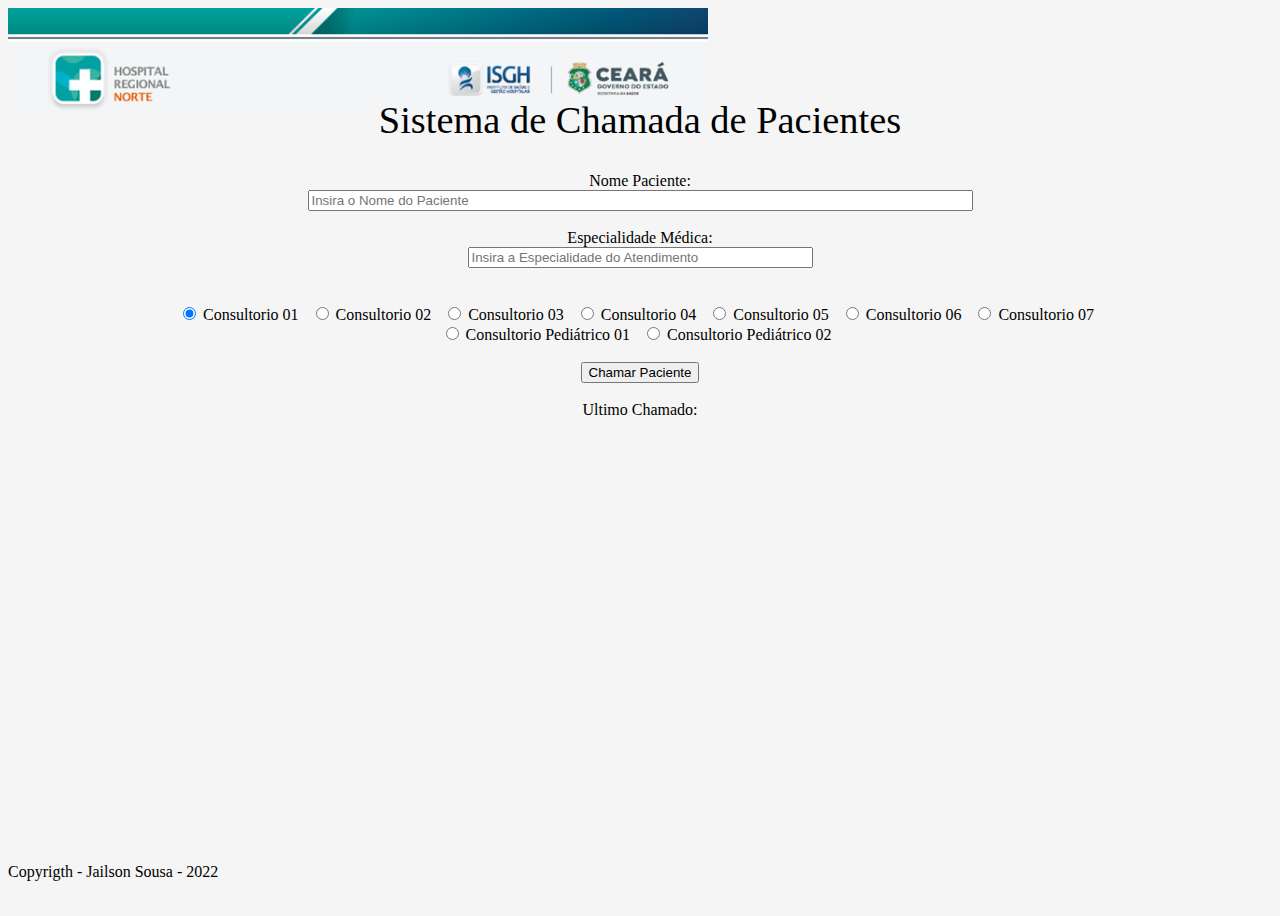
==== indexamb.html @ 25adf0e6 "Criação de versões de 2 atendimentos" ====
<!DOCTYPE html>
<html lang="pt-br">
<head>
    <link href="style.css" rel="stylesheet">
    <!-- CSS only -->
    <link href="https://cdn.jsdelivr.net/npm/bootstrap@5.2.0/dist/css/bootstrap.min.css" rel="stylesheet" integrity="sha384-gH2yIJqKdNHPEq0n4Mqa/HGKIhSkIHeL5AyhkYV8i59U5AR6csBvApHHNl/vI1Bx" crossorigin="anonymous">
    <meta charset="UTF-8">
    <meta name="viewport" content="width=device-width, initial-scale=1.0">
    <meta http-equiv="X-UA-Compatible" content="ie=edge">

    <!--<script type="text/javascript" src="speech.js" defer></script>-->
    <title>Chamada de Paciente - Funcionario</title>
</head>
<body id="fundo">
    
    <body>
        <div hidden>
        Select Voice: <select id='voiceList'></select> <br><br>
        </div>

        <div class="container">
            <div class="row cabecalho">
                <div class = "d-flex justify-content-center"><img src=".\img\Logo_HRN.png" width="700vh"></div>
            </div>
            <div class="row conteudo">
                
                <div class = "d-flex justify-content-center">
                    
                    <form name="Form_Chamada" id="Form_Chamada" method="post" action="paciente.php" target="paciente.php">
                    <div class="titulo">Sistema de Chamada de Pacientes<br></div>

                    <div class="d-flex justify-content-center">Nome Paciente:<br></div>
                    <input id='txtInput' name="Nome_Paciente" placeholder="Insira o Nome do Paciente" size="80" required>
                    <br><br>
                    <div class="d-flex justify-content-center">Especialidade Médica:<br></div>
                    <input id='txtInput_Esp' name="Especialidade" placeholder="Insira a Especialidade do Atendimento" size="40" required> 

                    <br><br><br>

                    <input type="radio" name="Consultorio" id='C01' value="Consultório 1" checked> Consultorio 01 &nbsp
                    <input type="radio" name="Consultorio" id='C02' value="Consultório 2"> Consultorio 02 &nbsp
                    <input type="radio" name="Consultorio" id='C03' value="Consultório 3"> Consultorio 03 &nbsp
                    <input type="radio" name="Consultorio" id='C04' value="Consultório 4"> Consultorio 04 &nbsp
                    <input type="radio" name="Consultorio" id='C05' value="Consultório 5"> Consultorio 05 &nbsp
                    <input type="radio" name="Consultorio" id='C06' value="Consultório 6"> Consultorio 06 &nbsp
                    <input type="radio" name="Consultorio" id='C07' value="Consultório 7"> Consultorio 07 &nbsp
                    <br>
                    <input type="radio" name="Consultorio" id='CP01' value="Consultório Pediátrico 1"> Consultorio Pediátrico 01 &nbsp
                    <input type="radio" name="Consultorio" id='CP02' value="Consultório Pediátrico 2"> Consultorio Pediátrico 02 &nbsp
                    <br><br>
                    <button id='btnSpeak' class="btn btn-warning" name="btn_chamada">Chamar Paciente</button>
                    <br><br>
                    Ultimo Chamado: <div class="wrapper" id="ult_nome"></div>
                    </form>
                </div>
            </div>
            <div class="row rodape">
                <div class = "d-flex justify-content-center">Copyrigth - Jailson Sousa - 2022</div>
            </div>
        </div>

    
        <script>
            var txtInput = document.querySelector('#txtInput');
            var txtInput_Esp = document.querySelector('#txtInput_Esp');
            var consultorio;
            var voiceList = document.querySelector('#voiceList');
            var btnSpeak = document.querySelector('#btnSpeak');
            var synth = window.speechSynthesis;
            var voices = [];
            var cont_nomes = 0;
            

            btnSpeak.addEventListener('click', ()=> {
                setTimeout(function(){
                //window.addEventListener("load", ()=> {
                if(document.getElementById("C01").checked){
                    consultorio = document.getElementById("C01").value;
                }
                if(document.getElementById("C02").checked){
                    consultorio = document.getElementById("C02").value;
                }
                if(document.getElementById("C03").checked){
                    consultorio = document.getElementById("C03").value;
                }
                if(document.getElementById("C04").checked){
                    consultorio = document.getElementById("C04").value;
                }
                if(document.getElementById("C05").checked){
                    consultorio = document.getElementById("C05").value;
                }
                if(document.getElementById("C06").checked){
                    consultorio = document.getElementById("C06").value;
                }
                if(document.getElementById("C07").checked){
                    consultorio = document.getElementById("C07").value;
                }
                if(document.getElementById("CP01").checked){
                    consultorio = document.getElementById("CP01").value;
                }
                if(document.getElementById("CP02").checked){
                    consultorio = document.getElementById("CP02").value;
                }
                
                console.log('Nome do Paciente: ' + txtInput.value);
                console.log('Especialidade do Atendimento: ' + txtInput_Esp);
                console.log('Consultório Chamado: ' + consultorio);

                if((txtInput.value != '') && (txtInput_Esp.value != '')){

                var toSpeak_paciente = new SpeechSynthesisUtterance(txtInput.value);
                var toSpeak_especialidade = new SpeechSynthesisUtterance(txtInput_Esp.value);
                var toSpeak_consultorio = new SpeechSynthesisUtterance(consultorio);
                //var selectedVoiceName = voiceList.selectedOptions[0].getAttribute('data-name');
                var selectedVoiceName = 'Microsoft Maria - Portuguese (Brazil)';
                voices.forEach((voice)=>{
                    if(voice.name === selectedVoiceName){
                        toSpeak_paciente.voice = voice;
                        toSpeak_especialidade.voice = voice;
                        toSpeak_consultorio.voice = voice;
                    }
                });
                synth.speak(toSpeak_paciente);
                synth.speak(toSpeak_especialidade);
                synth.speak(toSpeak_consultorio);

               //CÓDIGO DO ÚLTIMO PACIENTE CHAMADO
                var $wrapper = document.querySelector('.wrapper'),
                // Pega a string do conteúdo atual
                HTMLTemporario = $wrapper.innerHTML,
                // Novo HTML que será inserido
                HTMLNovo = txtInput.value+'<br>';

                // Concatena as strings colocando o novoHTML antes do HTMLTemporario
                //HTMLTemporario = HTMLNovo + HTMLTemporario;
                
                
                // Coloca a nova string(que é o HTML) no DOM
                //$wrapper.innerHTML = HTMLTemporario;
                $wrapper.innerHTML = HTMLNovo;


                //LIMPAR FORMULARIO
                document.getElementById('Form_Chamada').reset();
            }
            },1000);
            });
        
            


            PopulateVoices();
            if(speechSynthesis !== undefined){
                speechSynthesis.onvoiceschanged = PopulateVoices;
            }
    
            function PopulateVoices(){
                voices = synth.getVoices();
                var selectedIndex = voiceList.selectedIndex < 0 ? 1 : voiceList.selectedIndex;
                voiceList.innerHTML = '';
                voices.forEach((voice)=>{
                    var listItem = document.createElement('option');
                    listItem.textContent = voice.name;
                    listItem.setAttribute('data-lang', voice.lang);
                    listItem.setAttribute('data-name', voice.name);
                    voiceList.appendChild(listItem);
                });
    
                voiceList.selectedIndex = selectedIndex;
            }
            
        </script>
        
        
    </body>

</body>
</html>
---- style.css ----
#fundo{
    background-color: whitesmoke;
}


#fundo2{
    background-color: #00b460d3;
    width: 99vw
}
.cabecalho{
    background-color: whitesmoke;
    height: 10vh;
    align-items: center;
}
.cabecalho2{
    background-color: whitesmoke;
    align-items: center;
}

.rodape{
    height: 5vh;
    align-items: center;
}

.conteudo{
    height: 85vh;
    align-items: center;
    text-align: center;
}

.conteudo2{
    height: 90vh;
    align-items: center;
    text-align: center;
}

.chamada{
    color: whitesmoke;
    font-family: Arial, Helvetica, sans-serif;
    color: ;
    -webkit-text-stroke-width: 1px; /* largura da borda */
    -webkit-text-stroke-color: rgb(102, 102, 102); /* cor da borda */
    height: 80vh;
    align-items: center;
    text-align: center;
   
}

.titulo{
    margin-bottom: 30px;
    font-size: 3vw;
    position: relative;
}
.titulo::after{
    content: "";
    position: absolute;

    background-color: aquamarine;

    bottom: 0;
    left: 0;
    width: 100%;
    height: 4px;

    opacity: 0;
    transition: opacity 300ms, tranform 300ms;
}
.titulo:is(:hover, :focus)::after{
    opacity: 1;
    transform: translateY(2px);
}

.paciente{
    text-transform: uppercase;
    font-size: 7vw;
}

.especialidade{
    text-transform: uppercase;
    font-size: 4vw;
}

.consultorio{
    text-transform: uppercase;
    font-size: 4vw;
}



#btnSpeak{
    transition: transform 300ms, background-color 300ms;
}
#btnSpeak:hover{
    transform: scale(1.05);
}
#btnSpeak:active{
    transform: scale(0.90);
}
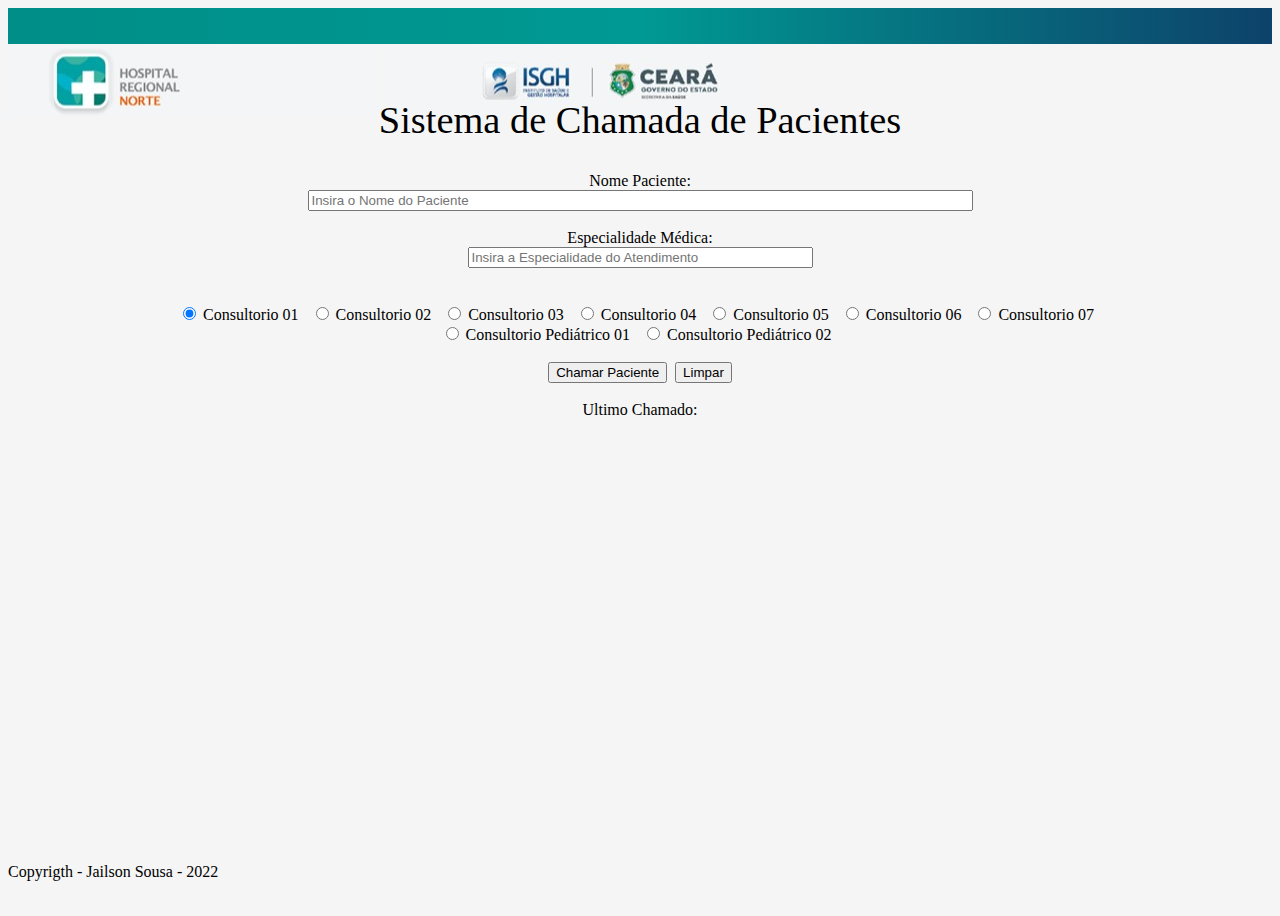
==== commit db858165: "Atualização css" ====
--- a/indexamb.html
+++ b/indexamb.html
@@ -20,13 +20,16 @@
 
         <div class="container">
             <div class="row cabecalho">
-                <div class = "d-flex justify-content-center"><img src=".\img\Logo_HRN.png" width="700vh"></div>
+            </div>
+            <div class="d-flex justify-content-between logo">
+                <img src=".\img\Logo_E.png">
+                <img src=".\img\Logo_D.png">
             </div>
             <div class="row conteudo">
                 
                 <div class = "d-flex justify-content-center">
                     
-                    <form name="Form_Chamada" id="Form_Chamada" method="post" action="paciente.php" target="paciente.php">
+                    <form name="Form_Chamada" id="Form_Chamada" method="post" action="pacienteamb.php" target="pacienteamb.php">
                     <div class="titulo">Sistema de Chamada de Pacientes<br></div>
 
                     <div class="d-flex justify-content-center">Nome Paciente:<br></div>
@@ -48,7 +51,8 @@
                     <input type="radio" name="Consultorio" id='CP01' value="Consultório Pediátrico 1"> Consultorio Pediátrico 01 &nbsp
                     <input type="radio" name="Consultorio" id='CP02' value="Consultório Pediátrico 2"> Consultorio Pediátrico 02 &nbsp
                     <br><br>
-                    <button id='btnSpeak' class="btn btn-warning" name="btn_chamada">Chamar Paciente</button>
+                    <button id='btnSpeak' class="btn btn-warning" name="btn_chamada">Chamar Paciente</button>&nbsp
+                    <button id='btnLimpar' class="btn btn-info" name="btn_limpar" onclick="document.getElementById('Form_Chamada').reset();">Limpar</button>
                     <br><br>
                     Ultimo Chamado: <div class="wrapper" id="ult_nome"></div>
                     </form>
@@ -141,7 +145,7 @@
 
 
                 //LIMPAR FORMULARIO
-                document.getElementById('Form_Chamada').reset();
+                //document.getElementById('Form_Chamada').reset();
             }
             },1000);
             });
--- a/style.css
+++ b/style.css
@@ -4,16 +4,16 @@
 }
 
 
-#fundo2{
+#fundo_chamada{
     background-color: #00b460d3;
     width: 99vw
 }
 .cabecalho{
-    background-color: whitesmoke;
-    height: 10vh;
+    background-image: linear-gradient(to right,#008e88, #009993,#0d426a);
+    height: 4vh;
     align-items: center;
 }
-.cabecalho2{
+.cabecalho_chamada{
     background-color: whitesmoke;
     align-items: center;
 }
@@ -29,7 +29,7 @@
     text-align: center;
 }
 
-.conteudo2{
+.conteudo_chamada{
     height: 90vh;
     align-items: center;
     text-align: center;
@@ -56,7 +56,7 @@
     content: "";
     position: absolute;
 
-    background-color: aquamarine;
+    background-color: #00b460d3;
 
     bottom: 0;
     left: 0;
@@ -86,14 +86,16 @@
     font-size: 4vw;
 }
 
-
-
-#btnSpeak{
+button{
     transition: transform 300ms, background-color 300ms;
 }
-#btnSpeak:hover{
+button:hover{
     transform: scale(1.05);
 }
-#btnSpeak:active{
+button:active{
     transform: scale(0.90);
+}
+
+.logo{
+    height: 6vh;
 }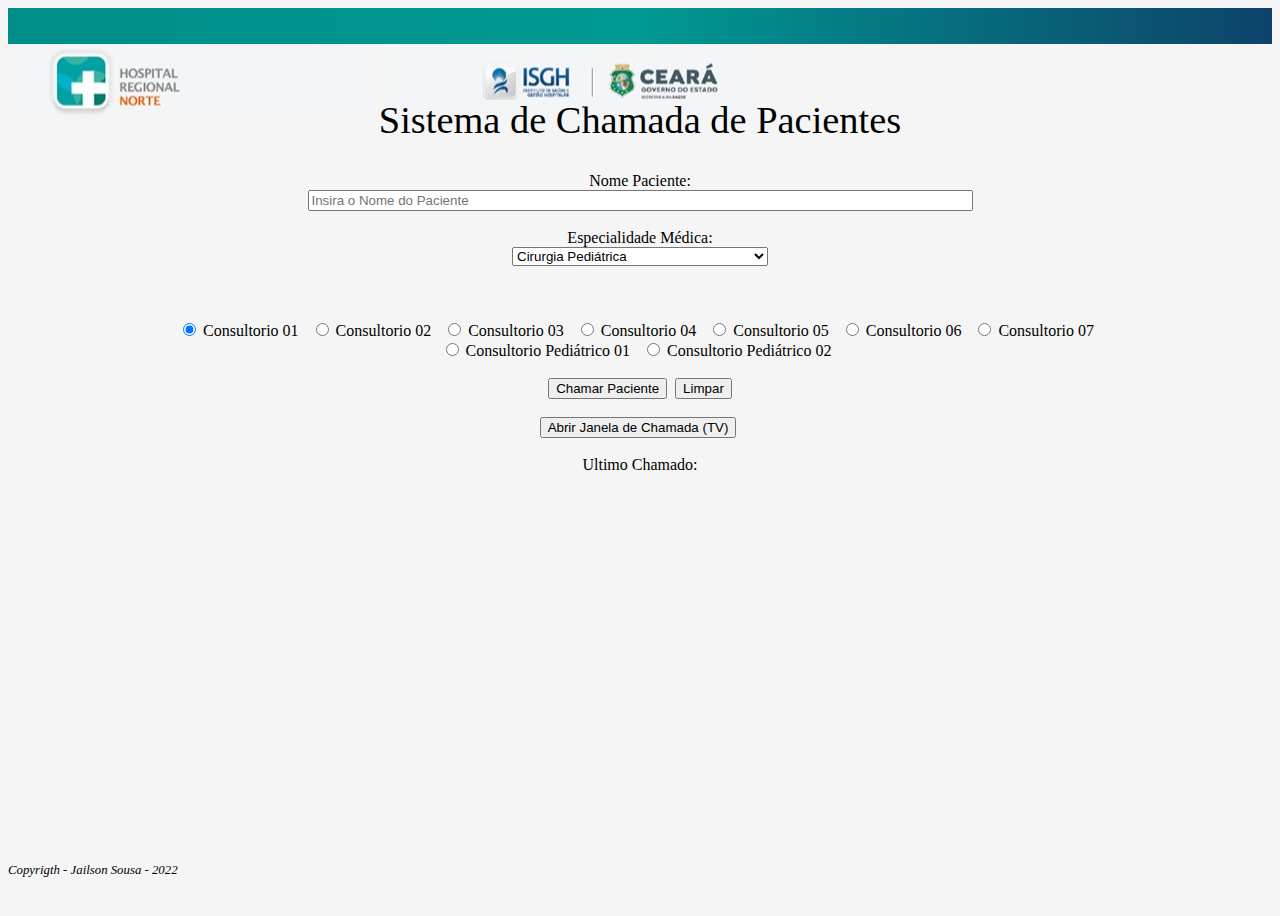
==== commit b8887c44: "Select p/ Especialidade" ====
--- a/indexamb.html
+++ b/indexamb.html
@@ -10,6 +10,7 @@
 
     <!--<script type="text/javascript" src="speech.js" defer></script>-->
     <title>Chamada de Paciente - Funcionario</title>
+    <link rel="icon" type="image/x-icon" href="img/chamada.ico">
 </head>
 <body id="fundo">
     
@@ -29,14 +30,28 @@
                 
                 <div class = "d-flex justify-content-center">
                     
-                    <form name="Form_Chamada" id="Form_Chamada" method="post" action="pacienteamb.php" target="pacienteamb.php">
+                    <form name="Form_Chamada" id="Form_Chamada" method="post" action="pacienteamb.php" target="Chamada">
                     <div class="titulo">Sistema de Chamada de Pacientes<br></div>
 
                     <div class="d-flex justify-content-center">Nome Paciente:<br></div>
                     <input id='txtInput' name="Nome_Paciente" placeholder="Insira o Nome do Paciente" size="80" required>
                     <br><br>
                     <div class="d-flex justify-content-center">Especialidade Médica:<br></div>
-                    <input id='txtInput_Esp' name="Especialidade" placeholder="Insira a Especialidade do Atendimento" size="40" required> 
+                    <div class="d-flex justify-content-center">
+                        <select id="txtSelect_Esp" name="Especialidade" class=" form-select form-select-sm">
+                            <option value="Cirurgia Pediátrica">Cirurgia Pediátrica</option>
+                            <option value="Cirurgia Vascular">Cirurgia Vascular</option>
+                            <option value="Cirurgia Geral">Cirurgia Geral</option>
+                            <option value="Neurocirurgia">Neurocirurgia</option>
+                            <option value="Pediatria">Pediatria</option>
+                            <option value="Endócrinopediatria">Endócrinopediatria</option>
+                            <option value="Clínica Médica">Clínica Médica</option>
+                            <option value="Estomaterapia">Estomaterapia</option>
+                            <option value="Gastroenterologista">Gastroenterologista</option>
+                            <option value="Cirurgia Toraxica">Cirurgia Toraxica</option>
+                            <option value="Pneumologista">Pneumologista</option>
+                        </select>
+                    </div>
 
                     <br><br><br>
 
@@ -54,6 +69,8 @@
                     <button id='btnSpeak' class="btn btn-warning" name="btn_chamada">Chamar Paciente</button>&nbsp
                     <button id='btnLimpar' class="btn btn-info" name="btn_limpar" onclick="document.getElementById('Form_Chamada').reset();">Limpar</button>
                     <br><br>
+                    <button id='btn2Janela' class="btn btn-success" name="btn_2Janela" onclick="window.open('pacienteamb.php','Chamada','_blank');">Abrir Janela de Chamada (TV)</button>&nbsp
+                    <br><br>
                     Ultimo Chamado: <div class="wrapper" id="ult_nome"></div>
                     </form>
                 </div>
@@ -66,7 +83,7 @@
     
         <script>
             var txtInput = document.querySelector('#txtInput');
-            var txtInput_Esp = document.querySelector('#txtInput_Esp');
+            var txtSelect_Esp = document.querySelector('#txtSelect_Esp');
             var consultorio;
             var voiceList = document.querySelector('#voiceList');
             var btnSpeak = document.querySelector('#btnSpeak');
@@ -107,13 +124,13 @@
                 }
                 
                 console.log('Nome do Paciente: ' + txtInput.value);
-                console.log('Especialidade do Atendimento: ' + txtInput_Esp);
+                console.log('Especialidade do Atendimento: ' + txtSelect_Esp);
                 console.log('Consultório Chamado: ' + consultorio);
 
-                if((txtInput.value != '') && (txtInput_Esp.value != '')){
+                if((txtInput.value != '') && (txtSelect_Esp.value != '')){
 
                 var toSpeak_paciente = new SpeechSynthesisUtterance(txtInput.value);
-                var toSpeak_especialidade = new SpeechSynthesisUtterance(txtInput_Esp.value);
+                var toSpeak_especialidade = new SpeechSynthesisUtterance(txtSelect_Esp.value);
                 var toSpeak_consultorio = new SpeechSynthesisUtterance(consultorio);
                 //var selectedVoiceName = voiceList.selectedOptions[0].getAttribute('data-name');
                 var selectedVoiceName = 'Microsoft Maria - Portuguese (Brazil)';
--- a/style.css
+++ b/style.css
@@ -5,8 +5,9 @@
 
 
 #fundo_chamada{
-    background-color: #00b460d3;
-    width: 99vw
+    background-image: linear-gradient(to bottom right, #008e88,#009993,#0d426a);
+    width: 99vw;
+    height: 100vh;
 }
 .cabecalho{
     background-image: linear-gradient(to right,#008e88, #009993,#0d426a);
@@ -19,6 +20,8 @@
 }
 
 .rodape{
+    font-style: italic;
+    font-size: 1vw;
     height: 5vh;
     align-items: center;
 }
@@ -30,7 +33,7 @@
 }
 
 .conteudo_chamada{
-    height: 90vh;
+    height: 95vh;
     align-items: center;
     text-align: center;
 }
@@ -90,7 +93,9 @@
     transition: transform 300ms, background-color 300ms;
 }
 button:hover{
+    color: aliceblue !important;
     transform: scale(1.05);
+    background-image: linear-gradient(to bottom right, #008e88,#009993,#0d426a);
 }
 button:active{
     transform: scale(0.90);
@@ -98,4 +103,8 @@
 
 .logo{
     height: 6vh;
-}+}
+
+#txtSelect_Esp{
+    width: 20vw;
+}
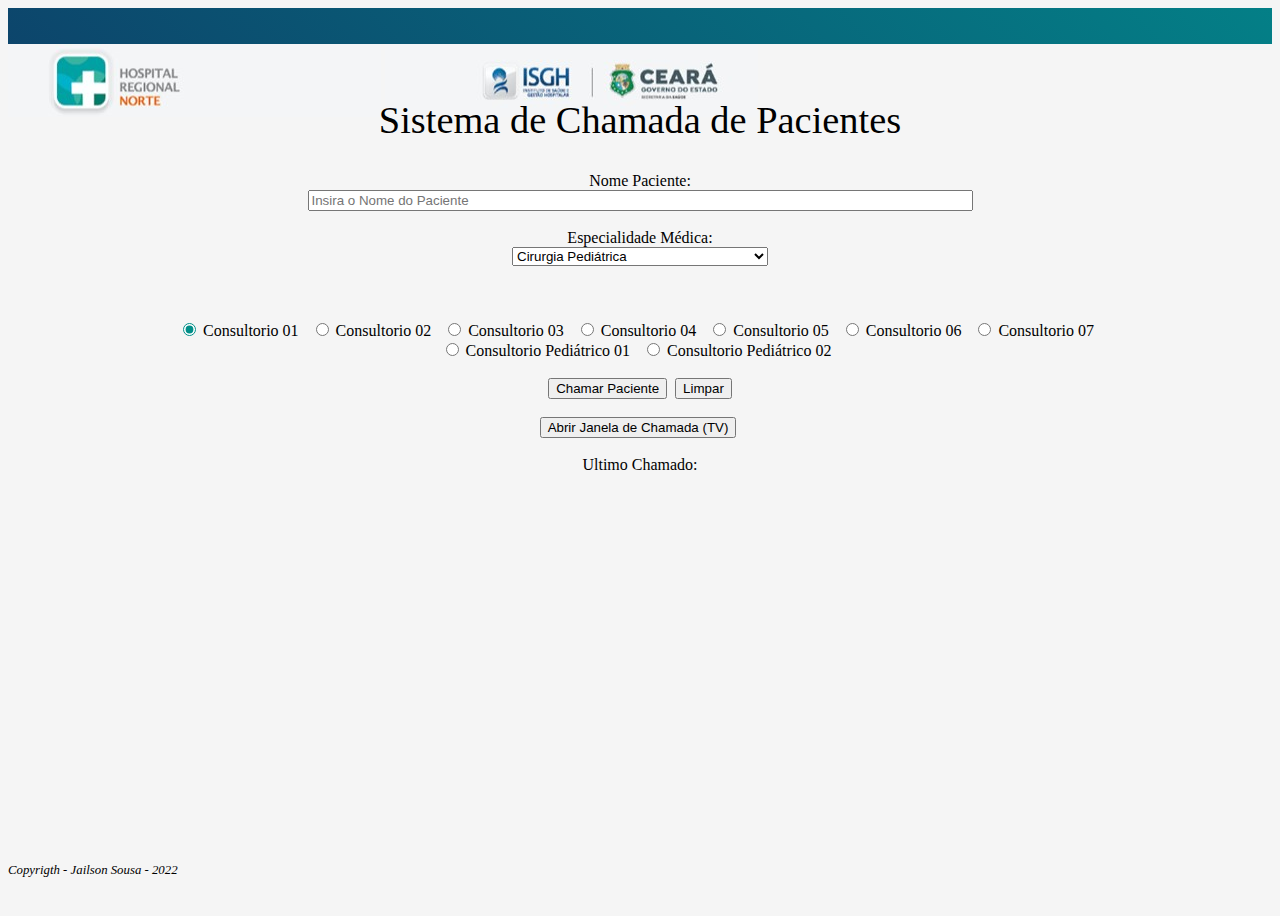
==== commit d58a3170: "Update v2" ====
--- a/indexamb.html
+++ b/indexamb.html
@@ -1,7 +1,7 @@
 <!DOCTYPE html>
 <html lang="pt-br">
 <head>
-    <link href="style.css" rel="stylesheet">
+    <link href="./css/style_index.css" rel="stylesheet">
     <!-- CSS only -->
     <link href="https://cdn.jsdelivr.net/npm/bootstrap@5.2.0/dist/css/bootstrap.min.css" rel="stylesheet" integrity="sha384-gH2yIJqKdNHPEq0n4Mqa/HGKIhSkIHeL5AyhkYV8i59U5AR6csBvApHHNl/vI1Bx" crossorigin="anonymous">
     <meta charset="UTF-8">
@@ -30,7 +30,7 @@
                 
                 <div class = "d-flex justify-content-center">
                     
-                    <form name="Form_Chamada" id="Form_Chamada" method="post" action="pacienteamb.php" target="Chamada">
+                    <form name="Form_Chamada" id="Form_Chamada" method="post" action="./chamada/pacienteamb.php" target="Chamada">
                     <div class="titulo">Sistema de Chamada de Pacientes<br></div>
 
                     <div class="d-flex justify-content-center">Nome Paciente:<br></div>
@@ -69,7 +69,7 @@
                     <button id='btnSpeak' class="btn btn-warning" name="btn_chamada">Chamar Paciente</button>&nbsp
                     <button id='btnLimpar' class="btn btn-info" name="btn_limpar" onclick="document.getElementById('Form_Chamada').reset();">Limpar</button>
                     <br><br>
-                    <button id='btn2Janela' class="btn btn-success" name="btn_2Janela" onclick="window.open('pacienteamb.php','Chamada','_blank');">Abrir Janela de Chamada (TV)</button>&nbsp
+                    <button id='btn2Janela' class="btn btn-success" name="btn_2Janela" onclick="window.open('./chamada/pacienteamb.php','Chamada','_blank');">Abrir Janela de Chamada (TV)</button>&nbsp
                     <br><br>
                     Ultimo Chamado: <div class="wrapper" id="ult_nome"></div>
                     </form>
--- a/css/style_index.css
+++ b/css/style_index.css
@@ -0,0 +1,88 @@
+@keyframes gradientAnimation {
+    0% {
+      background-position: 0% 50%;
+    }
+    50% {
+      background-position: 100% 50%;
+    }
+    100% {
+      background-position: 0% 50%;
+    }
+  }
+
+
+#fundo{
+    background-color: whitesmoke;
+}
+
+.cabecalho{
+    /*background-image: linear-gradient(to right,#008e88, #009993,#0d426a);*/
+    background: linear-gradient(45deg, #0d426a, #009993,  #0d426a);
+    background-size: 300% 300%;
+    animation: gradientAnimation 10s linear infinite;
+
+    height: 4vh;
+    align-items: center;
+}
+
+.rodape{
+    font-style: italic;
+    font-size: 1vw;
+    height: 5vh;
+    align-items: center;
+}
+
+.conteudo{
+    height: 85vh;
+    align-items: center;
+    text-align: center;
+}
+
+.titulo{
+    margin-bottom: 30px;
+    font-size: 3vw;
+    position: relative;
+}
+.titulo::after{
+    content: "";
+    position: absolute;
+
+    background-image: linear-gradient(to right,#008e88, #009993,#0d426a);
+
+    bottom: 0;
+    left: 0;
+    width: 100%;
+    height: 4px;
+
+    opacity: 0;
+    transition: opacity 300ms, tranform 300ms;
+}
+.titulo:is(:hover, :focus)::after{
+    opacity: 1;
+    transform: translateY(2px);
+}
+
+button{
+    transition: transform 300ms, background-color 300ms;
+}
+button:hover{
+    color: aliceblue !important;
+    transform: scale(1.05);
+    background-image: linear-gradient(to bottom right, #008e88,#009993,#0d426a);
+}
+button:active{
+    transform: scale(0.90);
+}
+
+input[type="radio"] {
+    accent-color: #008e88;
+
+}
+
+.logo{
+    height: 6vh;
+}
+
+#txtSelect_Esp{
+    width: 20vw;
+}
